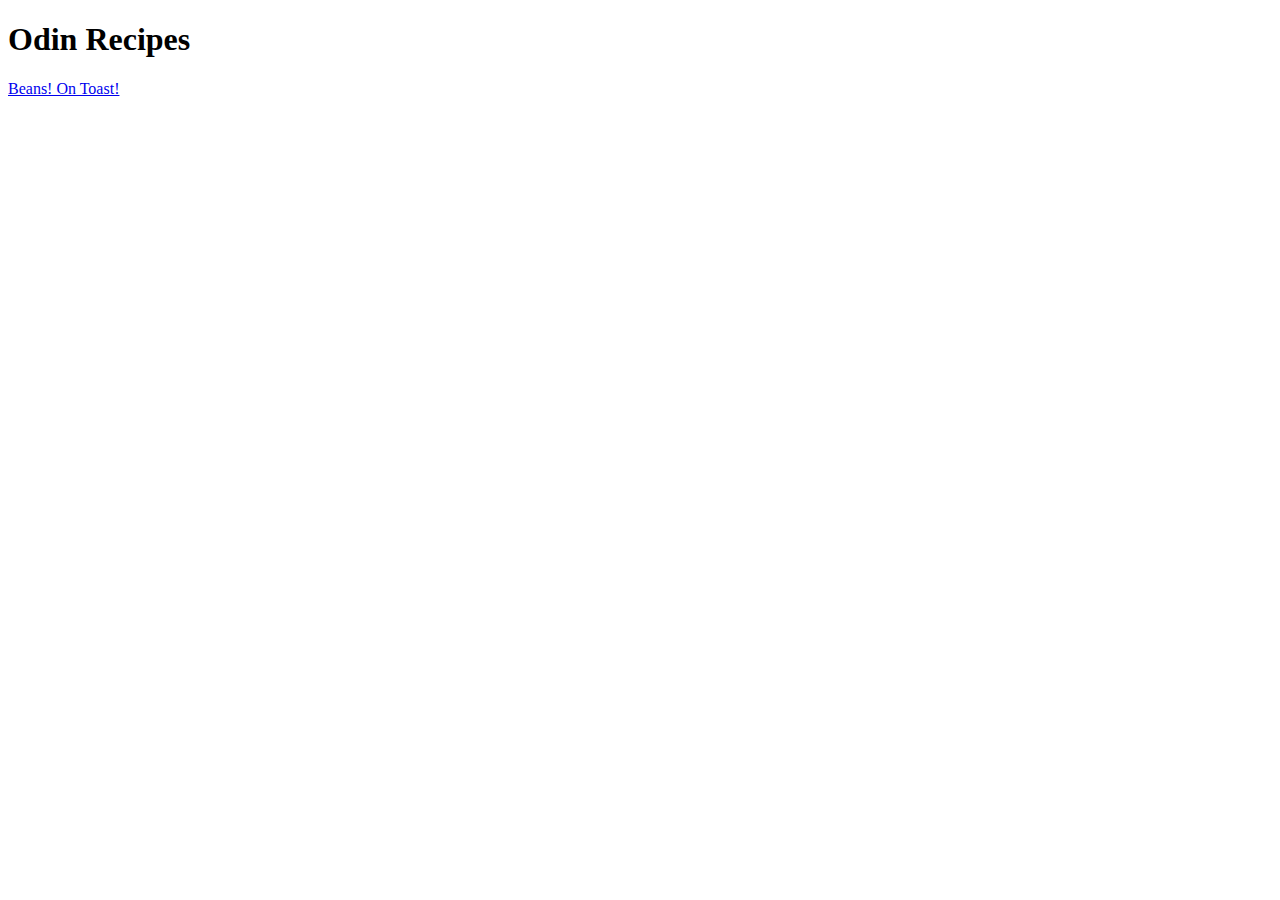
==== index.html @ d832992f "Link to beans-on-toast.html from index.html" ====
<!DOCTYPE html>
<html lang="en">
    <head>
        <meta charset="utf-8">
        <meta name="viewport" content="width=device-width" initial-spacing=1.0>
        <title>Odin Recipes</title>
    </head>
    <body>
        <h1> Odin Recipes</h1>
        <p><a href="recipes/beans-on-toast.html">Beans! On Toast!</a></p>
    </body>
</html>
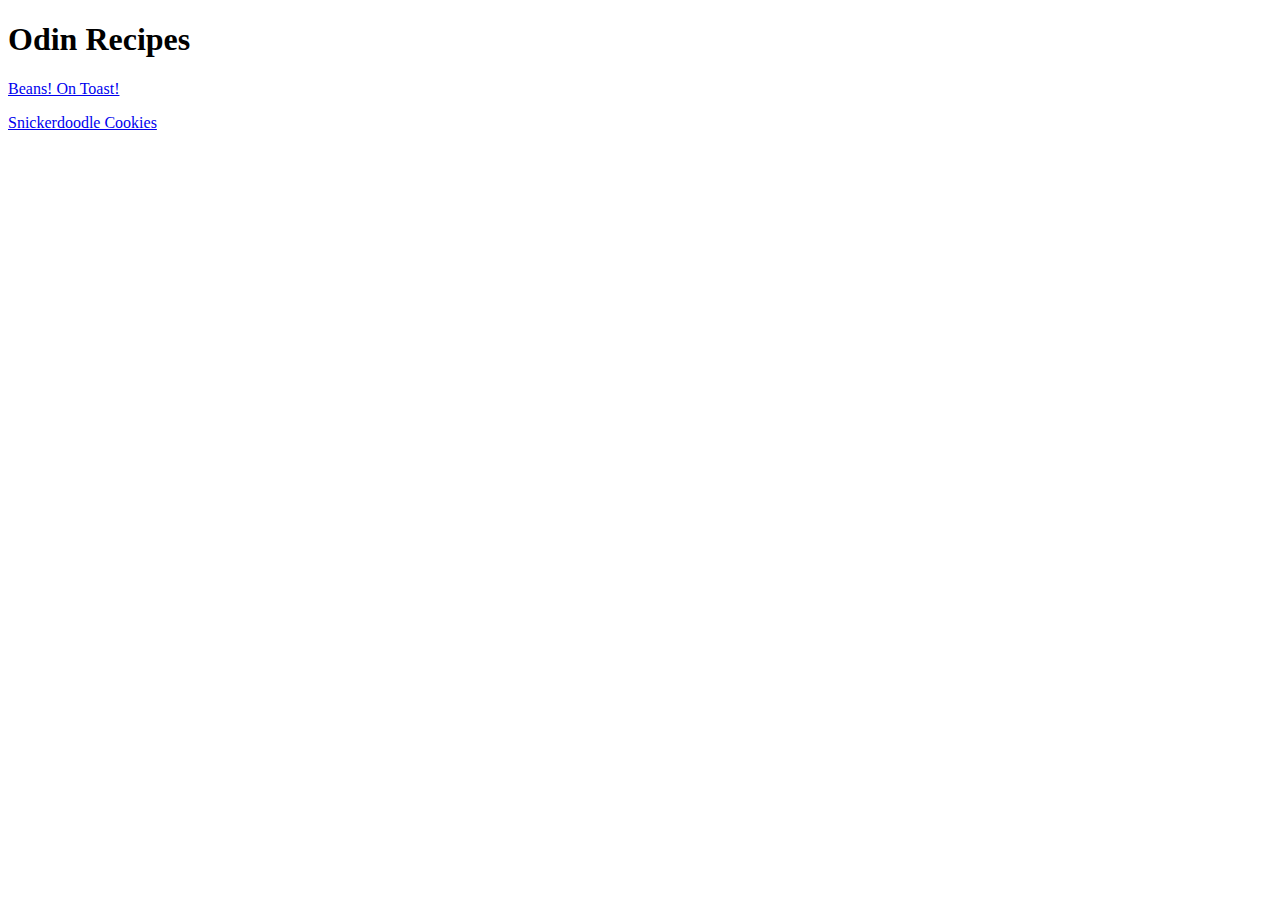
==== commit 12f0dc4d: "Add link to snickerdoodles.html to index.html" ====
--- a/index.html
+++ b/index.html
@@ -8,5 +8,6 @@
     <body>
         <h1> Odin Recipes</h1>
         <p><a href="recipes/beans-on-toast.html">Beans! On Toast!</a></p>
+        <p><a href="recipes/snickerdoodles.html">Snickerdoodle Cookies</a></p>
     </body>
 </html>
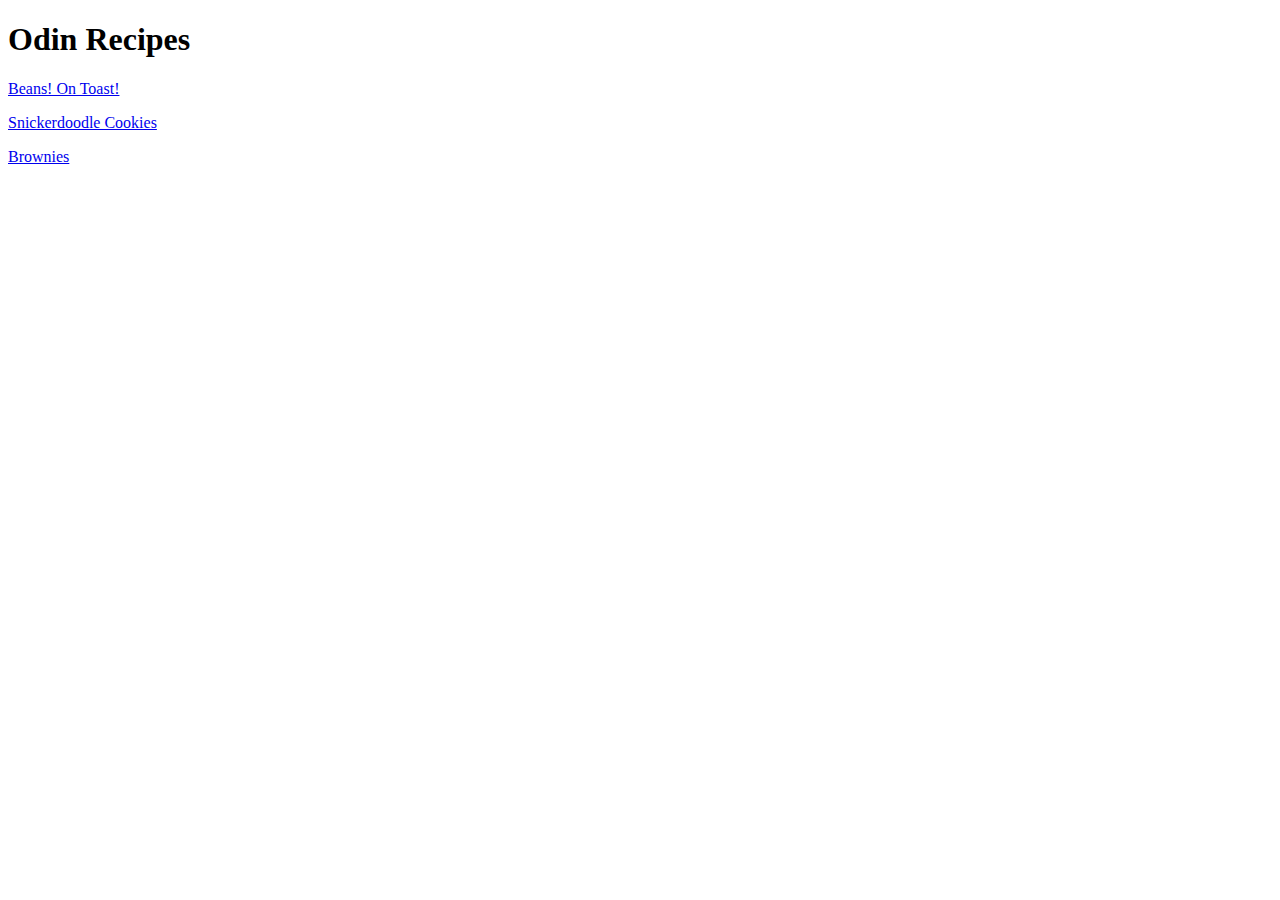
==== commit 46c5395f: "Add from to index.html and image brownies.jpeg" ====
--- a/index.html
+++ b/index.html
@@ -9,5 +9,6 @@
         <h1> Odin Recipes</h1>
         <p><a href="recipes/beans-on-toast.html">Beans! On Toast!</a></p>
         <p><a href="recipes/snickerdoodles.html">Snickerdoodle Cookies</a></p>
+        <p><a href="recipes/brownies.html">Brownies</a></p>
     </body>
 </html>
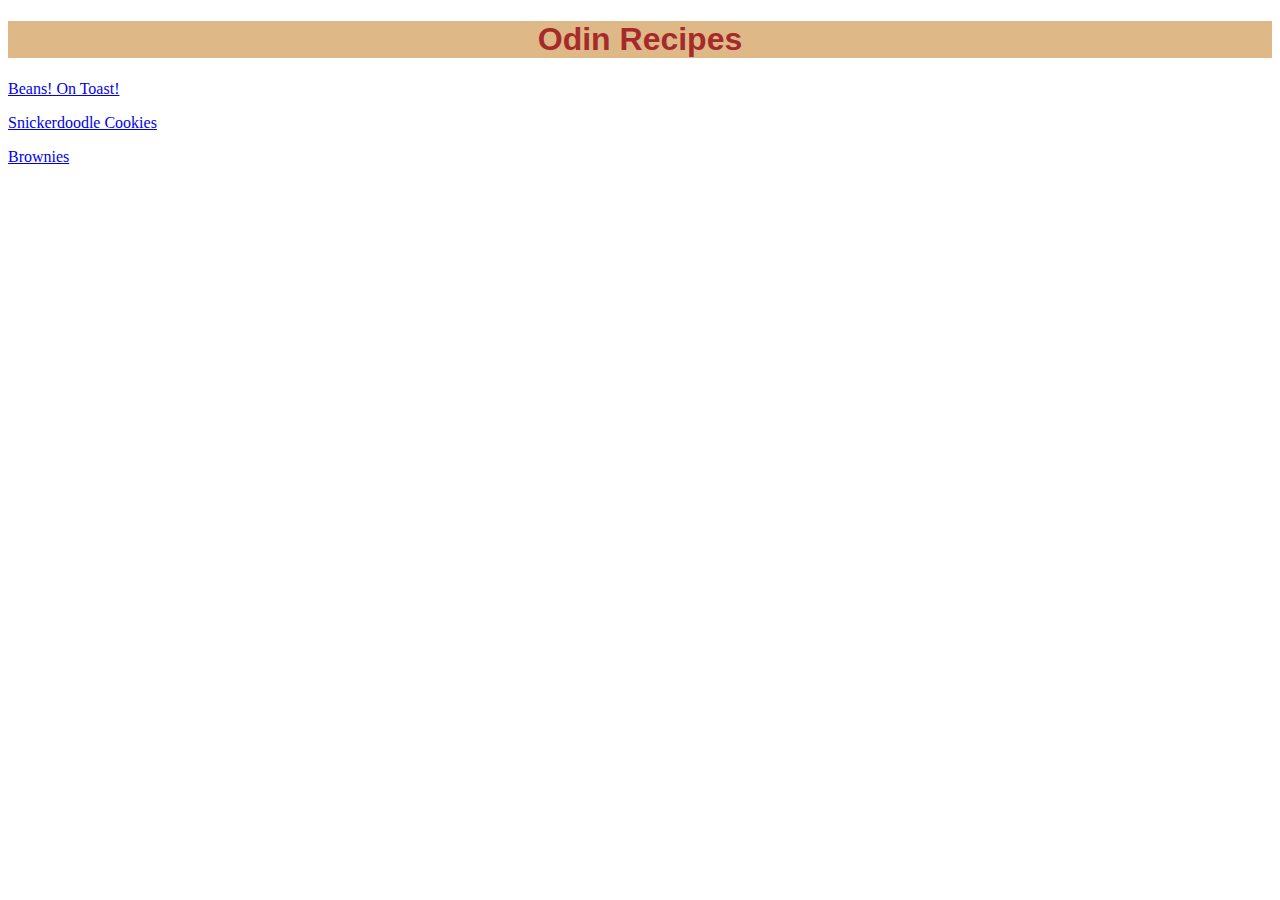
==== commit adde19d7: "Add a stylesheet style.css and link to all pages" ====
--- a/index.html
+++ b/index.html
@@ -3,6 +3,7 @@
     <head>
         <meta charset="utf-8">
         <meta name="viewport" content="width=device-width" initial-spacing=1.0>
+        <link rel="stylesheet" href="style.css">
         <title>Odin Recipes</title>
     </head>
     <body>
--- a/style.css
+++ b/style.css
@@ -0,0 +1,23 @@
+h1  {  
+    background-color: burlywood; 
+    color: brown;
+    font-family: Impact, Haettenschweiler, 'Arial Narrow Bold', sans-serif;
+    text-align: center;
+ }
+
+h2  { color: burlywood;
+
+}
+
+ img 
+{
+    border-color: blueviolet;
+    border-radius: 10%;
+ }
+
+ ul, ol 
+ {
+    font-family: Arial, Helvetica, sans-serif;
+    font-style: italic;
+    font-weight: 100;
+ }